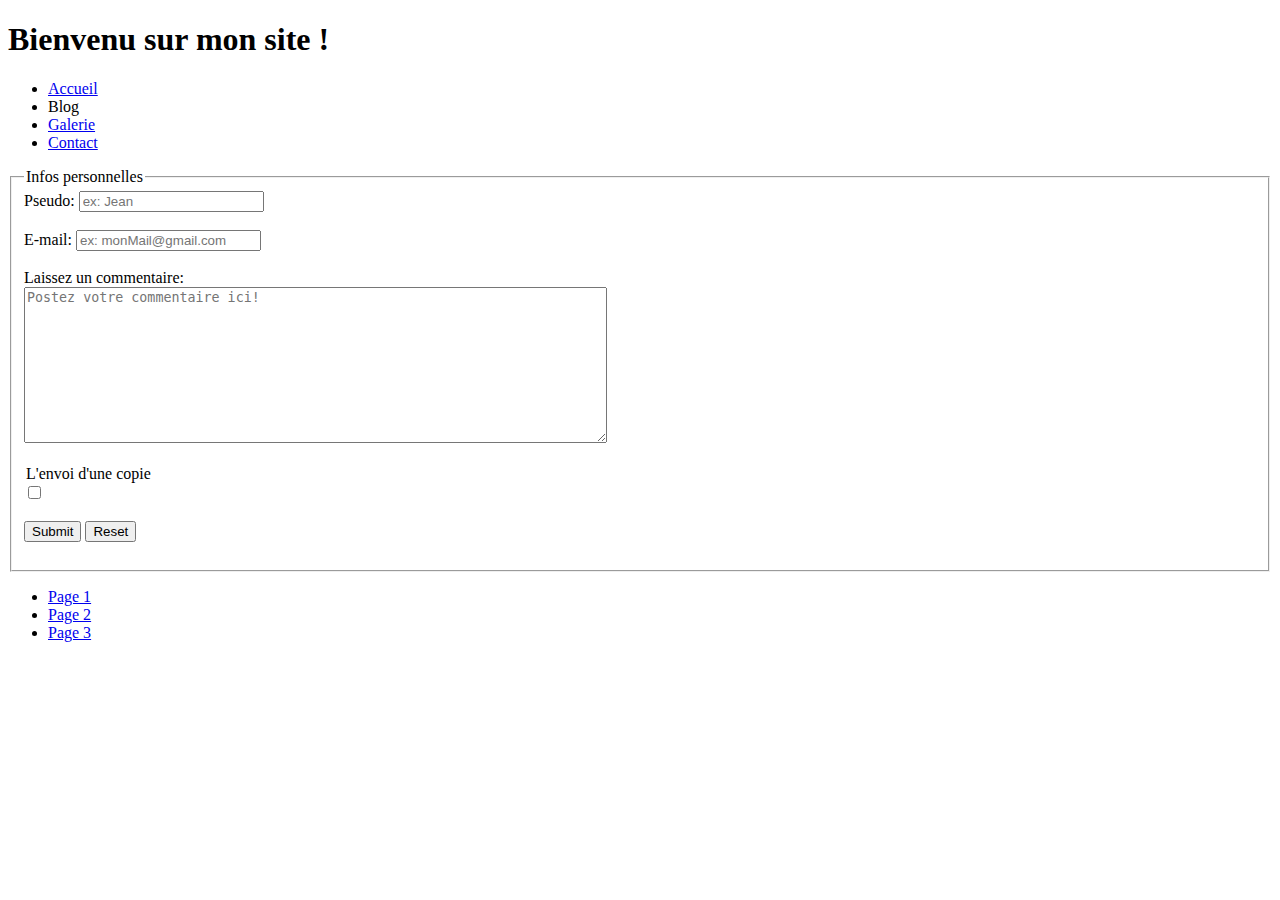
==== contact.html @ 3c458faa "ajouts fichiers" ====
<!DOCTYPE html>
<html lang="en">
<head>
    <meta charset="UTF-8">
    <meta http-equiv="X-UA-Compatible" content="IE=edge">
    <meta name="viewport" content="width=device-width, initial-scale=1.0">
    <title>Document</title>
    <link rel="stylesheet" href="fus.css">
</head>
<body>
    <header class="page-header">
        <h1>Bienvenu sur mon site !</h1>
        <ul>
            <li><a href="index.html">Accueil</a></li>
            <li><a>Blog</a></li>
            <li><a href="rien">Galerie</a></li>
            <li><a href="contact.html">Contact</a></li>
        </ul>
    </header>
        <form method="post">
            <fieldset>
                <legend>Infos personnelles</legend>
                <div id="nom1">
                    <label for="name">Pseudo:</label>
                    <input type="text" name="name" placeholder="ex: Jean" maxlength="20" minlength="2">
                </div><br>
                <div id="mail2">
                    <label for="e-mail">E-mail:</label>
                    <input type="text" name="e-mail" placeholder="ex: monMail@gmail.com">
                </div><br>
                <div id="chtxt3">
                    <label for="commentaire">Laissez un commentaire:</label><br>
                    <textarea placeholder="Postez votre commentaire ici!" maxlength="600" cols="70" rows="10"></textarea><br>
                </div><br>
                <div id="case4">
                    <legend>L'envoi d'une copie</legend>
                    <input type="checkbox">
                </div><br>
                <div id="boutons5">
                    <input type="button" value="Submit">
                    <input type="button" value="Reset">
                </div><br>
            </fieldset>
        </form>
    <footer>
        <ul>
            <li><a href="fictif">Page 1</a></li>
            <li><a href="fictif">Page 2</a></li>
            <li><a href="fictif">Page 3</a></li>
        </ul>
    </footer>
</body>
</html>
---- fus.css ----
background-image
    radialGradient: 
}
header{
    font-variant: center;
}
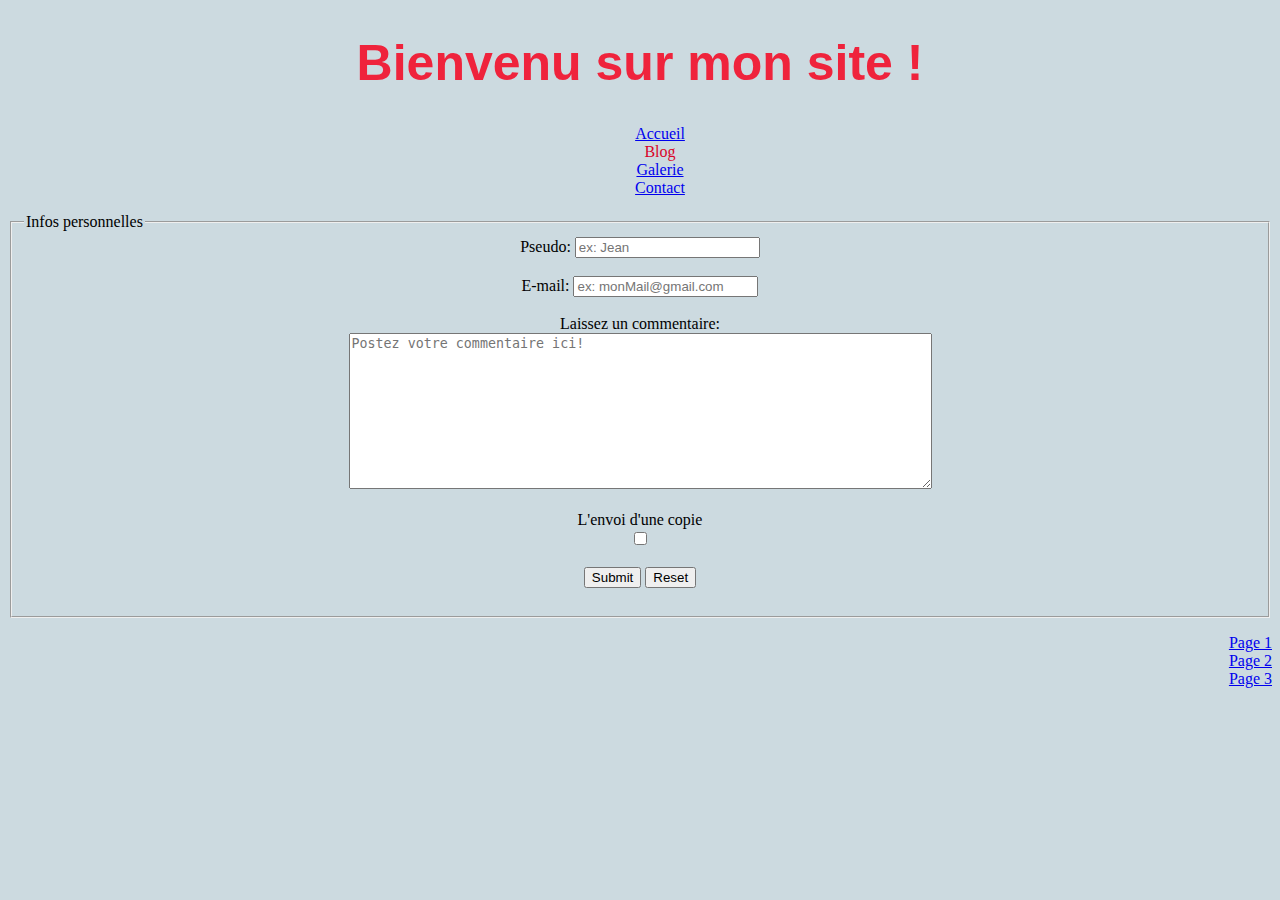
==== commit db7a8afd: "Add files via upload" ====
--- a/contact.html
+++ b/contact.html
@@ -4,8 +4,13 @@
     <meta charset="UTF-8">
     <meta http-equiv="X-UA-Compatible" content="IE=edge">
     <meta name="viewport" content="width=device-width, initial-scale=1.0">
-    <title>Document</title>
+    <title>contact</title>
     <link rel="stylesheet" href="fus.css">
+    <style>
+        ul{
+            list-style-type: none;
+        }
+    </style>
 </head>
 <body>
     <header class="page-header">
--- a/fus.css
+++ b/fus.css
@@ -1,6 +1,55 @@
-background-image
-    radialGradient: 
+body{
+    background-color: #CCDAE0;
 }
+
 header{
+    text-align: center;
     font-variant: center;
+    margin : auto;
+    width: 600px;
+}
+
+#banner{
+    width: 800px;
+    height: 200px;
+}
+
+h1{
+    text-align: center;
+    color:  #EF233C;
+    font-size: 50px;
+    font-family: Impact, Haettenschweiler, 'Arial Narrow Bold', sans-serif;
+    font-weight: bolder;
+}
+
+h3{
+    color:  #2B2D42;
+    font-size: 40px;
+    font-weight: 900;
+    text-decoration: dotted 10px;
+}
+
+section{
+    border: solid 1px black;
+}
+
+img{
+    border: solid 2px  #8D99AE;
+}
+
+div{
+    text-align: center;
+}
+
+footer{
+    text-align: end;
+}
+
+ul:visited{
+    color: grey
+    
+}
+
+ul{
+    color: #D90429;
 }